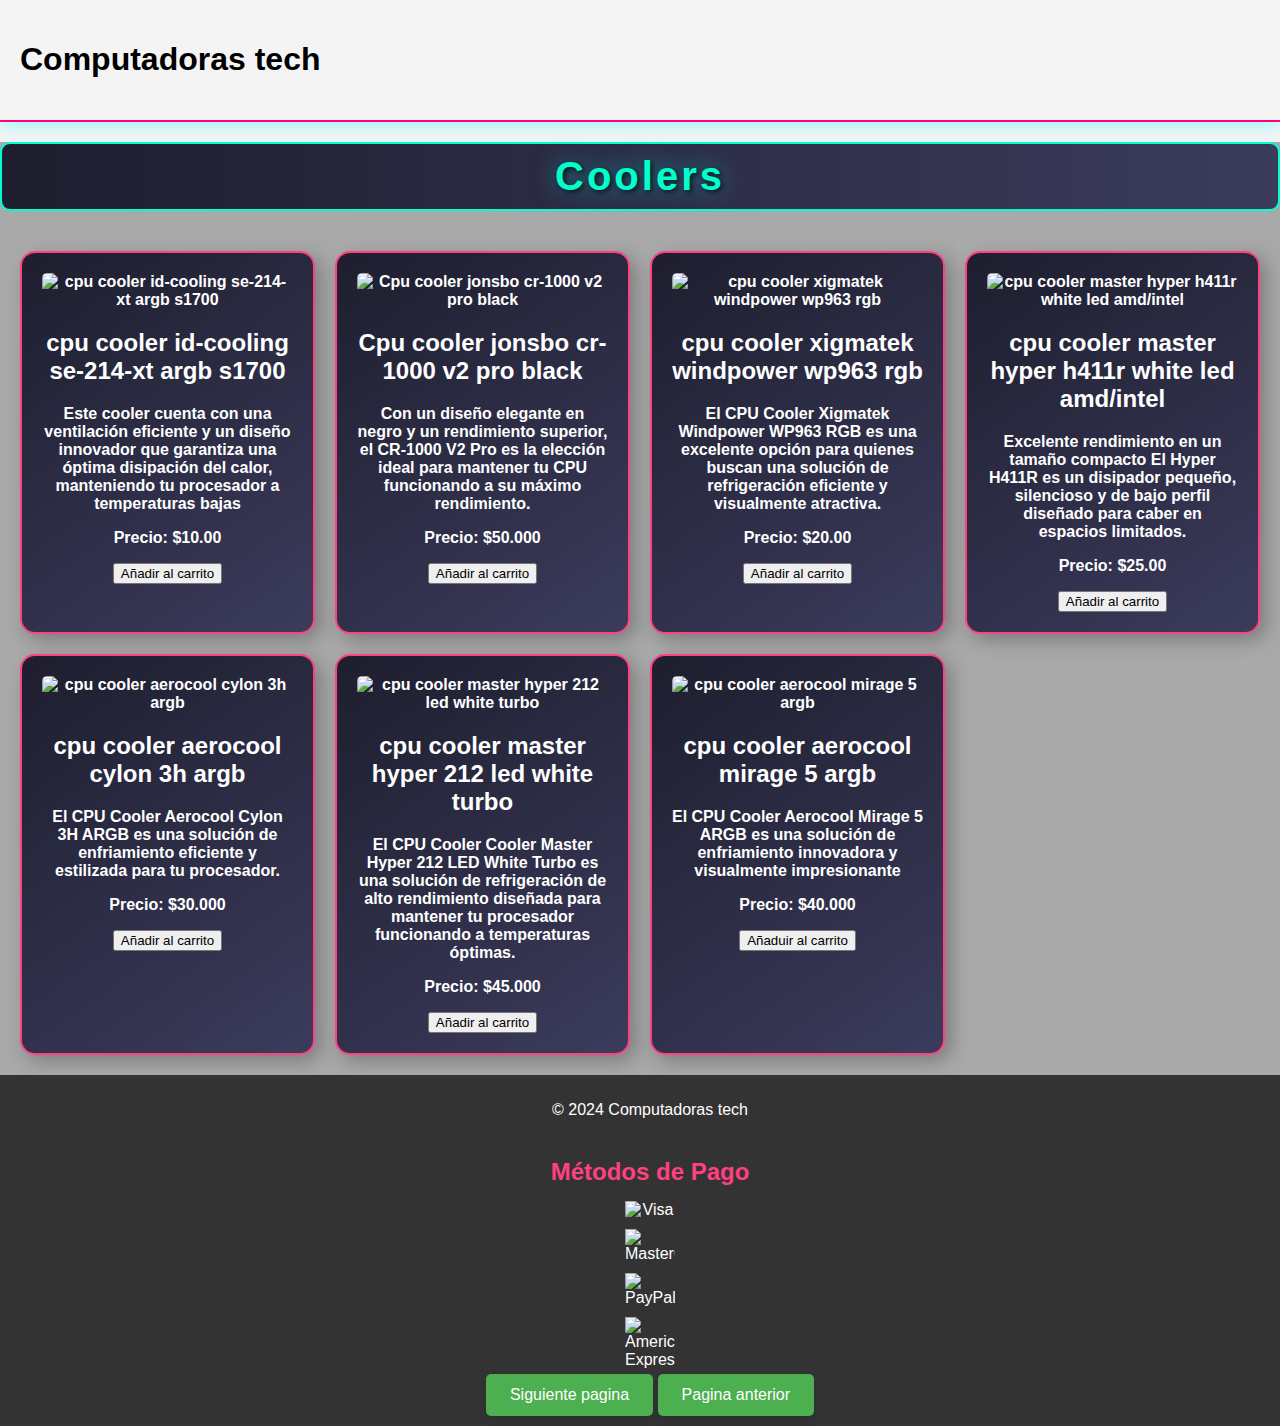
==== coolers_.html @ 5f6f4d14 "cambie titulos de los archivos index" ====
<!DOCTYPE html>
<html lang="es">

<head>
    <meta charset="UTF-8">
    <meta name="viewport" content="width=device-width, initial-scale=1.0">
    <link rel="stylesheet" href="style.css">
    <title>Computadoras tech</title>
</head>

<body>
    <header>
        <h1 class="Titulo-principal">Computadoras tech</h1>
    </header>
    <main>
        <h1 class="coolers">Coolers</h1>
        <div class="grid-container">
            <div class="grid-item">
                <img src="https://http2.mlstatic.com/D_NQ_NP_850804-MLA50139756954_052022-O.webp"
                    alt="cpu cooler id-cooling se-214-xt argb s1700">
                <h2>cpu cooler id-cooling se-214-xt argb s1700</h2>
                <p>Este cooler cuenta con una ventilación eficiente y un diseño innovador que garantiza una óptima
                    disipación del calor, manteniendo tu procesador a temperaturas bajas</p>
                <p>Precio: $10.00</p>
                <button>Añadir al carrito</button>
            </div>
            <div class="grid-item">
                <img src="https://http2.mlstatic.com/D_NQ_NP_973859-MLA75210642606_032024-O.webp"
                    alt="Cpu cooler jonsbo cr-1000 v2 pro black">
                <h2>Cpu cooler jonsbo cr-1000 v2 pro black</h2>
                <p>Con un diseño elegante en negro y un rendimiento superior, el CR-1000 V2 Pro es la elección ideal
                    para mantener tu CPU funcionando a su máximo rendimiento.</p>
                <p>Precio: $50.000</p>
                <button>Añadir al carrito</button>
            </div>
            <div class="grid-item">
                <img src="https://http2.mlstatic.com/D_NQ_NP_645825-MLA45712551487_042021-O.webp"
                    alt="cpu cooler xigmatek windpower wp963 rgb">
                <h2>cpu cooler xigmatek windpower wp963 rgb</h2>
                <p>El CPU Cooler Xigmatek Windpower WP963 RGB es una excelente opción para quienes buscan una solución
                    de refrigeración eficiente y visualmente atractiva.</p>
                <p>Precio: $20.00</p>
                <button>Añadir al carrito</button>
            </div>
            <div class="grid-item">
                <img src="https://http2.mlstatic.com/D_NQ_NP_622323-MLU74792138808_032024-O.webp"
                    alt="cpu cooler master hyper h411r white led amd/intel">
                <h2>cpu cooler master hyper h411r white led amd/intel</h2>
                <p>Excelente rendimiento en un tamaño compacto
                    El Hyper H411R es un disipador pequeño, silencioso y de bajo perfil diseñado para caber en espacios
                    limitados.</p>
                <p>Precio: $25.00</p>
                <button>Añadir al carrito</button>
            </div>
            <div class="grid-item">
                <img src="https://encrypted-tbn0.gstatic.com/images?q=tbn:ANd9GcSNApqn4N39D3axOoigOHz5-mss1V33w5LBqPhuKfMqlSadwrLe7nUWLZMjIhWpPL7F1Rg&usqp=CAU"
                    alt="cpu cooler aerocool cylon 3h argb">
                <h2>cpu cooler aerocool cylon 3h argb</h2>
                <p>El CPU Cooler Aerocool Cylon 3H ARGB es una solución de enfriamiento eficiente y estilizada para tu
                    procesador.</p>
                <p>Precio: $30.000</p>
                <button>Añadir al carrito</button>
            </div>
            <div class="grid-item">
                <img src="https://encrypted-tbn0.gstatic.com/images?q=tbn:ANd9GcSiKQUKbLqJ8J5vqbjDVCRreshqQDwA6vktIg&s"
                    alt="cpu cooler master hyper 212 led white turbo">
                <h2>cpu cooler master hyper 212 led white turbo</h2>
                <P>El CPU Cooler Cooler Master Hyper 212 LED White Turbo es una solución de refrigeración de alto
                    rendimiento diseñada para mantener tu procesador funcionando a temperaturas óptimas.</P>
                <p>Precio: $45.000 </p>
                <button>Añadir al carrito</button>
            </div>
            <div class="grid-item">
                <img src="https://encrypted-tbn0.gstatic.com/images?q=tbn:ANd9GcTDXWnTU2l5cBvpCX16W37u40CsREKDENYk0Q&s"
                    alt="cpu cooler aerocool mirage 5 argb">
                <h2>cpu cooler aerocool mirage 5 argb</h2>
                <p>El CPU Cooler Aerocool Mirage 5 ARGB es una solución de enfriamiento innovadora y visualmente
                    impresionante</p>
                <p>Precio: $40.000</p>
                <button>Añaduir al carrito</button>


            </div>

            <!-- Agrega más productos aquí -->
        </div>
    </main>
    <footer>
        <p>&copy; 2024 Computadoras tech</p>
        <div class="payment-methods">
            <h2>Métodos de Pago</h2>
            <img src="https://pbs.twimg.com/profile_images/1417869965777154050/6_x0Lmo8_400x400.jpg" alt="Visa" />
            <img src="https://encrypted-tbn0.gstatic.com/images?q=tbn:ANd9GcScdIpSmX8sayqToHS-O5sejmm0lR7XTiy74w&s"
                alt="MasterCard" />
            <img src="https://encrypted-tbn0.gstatic.com/images?q=tbn:ANd9GcQhKoEgJjmoDWpNtlF5J82hcIr85KIOL0gjFA&s"
                alt="PayPal" />
            <img src="https://encrypted-tbn0.gstatic.com/images?q=tbn:ANd9GcRGSEbl4DqVmMdx4Obksvo-LGemn0K_II72Iw&s"
                alt="American Express" />
            <!-- Agrega más íconos según sea necesario -->
        </div>
        <a href="placas_madre.html" class="back-button">Siguiente pagina</a>
        <a href="index-main.html" class="Volver">Pagina anterior</a>
        
    </footer>

    
</body>

</html>
---- style.css ----
body {
    font-family: Arial, sans-serif;
    margin: 0;
    padding: 0;
    background-color: #f4f4f4;
}

header {
    padding: 20px;
            border-bottom: 2px solid #ff007f;
            box-shadow: 0 0 20px rgba(0, 255, 255, 0.5);
}

.grid-container {
    display: grid;
    grid-template-columns: repeat(auto-fill, minmax(250px, 1fr)); /* Columnas flexibles */
    gap: 20px; /* Espacio entre los elementos */
    padding: 20px; /* Espacio interno del contenedor */
}

.grid-item {
    background: linear-gradient(145deg, #1e1e2f, #3b3b5c); /* Fondo en degradado oscuro */
    border: 2px solid #ff4081; /* Borde color neón */
    border-radius: 15px; /* Esquinas más redondeadas */
    padding: 20px; /* Espacio interno aumentado */
    text-align: center;
    box-shadow: 
        5px 5px 20px rgba(0, 0, 0, 0.3), 
        -5px -5px 20px rgba(255, 255, 255, 0.1); /* Sombras con efecto 3D */
    transition: transform 0.3s, box-shadow 0.3s, background-color 0.3s; /* Transición suave para transformaciones */
    color: #ffffff; /* Color de texto blanco para mayor contraste */
    font-weight: bold; /* Negrita para resaltar el texto */
    position: relative; /* Para el efecto de pseudo-elemento */
}


.grid-item img {
    max-width: 100%; /* Asegurar que la imagen no exceda el contenedor */
    height: auto; /* Mantener la relación de aspecto de la imagen */
    border-radius: 5px; /* Esquinas redondeadas para la imagen */
}

footer {
    text-align: center;
    padding: 10px;
    background: #333;
    color: #fff;
    position: relative;
    bottom: 0;
    width: 100%;
}

.coolers{
    display: grid;
    justify-content: center;
    font-size: 2.5em; /* Tamaño de fuente grande */
    font-weight: bold; /* Negrita para mayor impacto */
    color: #00ffcc; /* Color vibrante de estilo ciberpunk */
    text-shadow: 
        2px 2px 5px rgba(0, 0, 0, 0.7), 
        0 0 25px rgba(0, 255, 255, 0.5); /* Sombra de texto intensa */
    letter-spacing: 3px; /* Espaciado entre letras más amplio */
    margin: 20px 0; /* Espacio arriba y abajo */
    padding: 10px; /* Espacio interno */
    background: linear-gradient(90deg, #1e1e2f, #3b3b5c); /* Fondo oscuro con degradado */
    border: 2px solid #00ffcc; /* Borde que resalta */
    border-radius: 10px; /* Esquinas redondeadas */
    transition: transform 0.3s, color 0.3s, box-shadow 0.3s; /* Transiciones suaves */
    position: relative; /* Para efectos adicionales */ 
    }

    .coolers::before {
        content: '';
        position: absolute;
        top: 0;
        left: 0;
        right: 0;
        bottom: 0;
        border-radius: 10px; /* Mantener esquinas redondeadas */
        background: rgba(0, 255, 255, 0.1); /* Capa de resplandor */
        opacity: 0;
        transition: opacity 0.3s; /* Transición suave para la opacidad */
    }

    .coolers:hover {
        transform: scale(1.05); /* Efecto de escala al pasar el ratón */
        color: #ffffff; /* Cambiar color del texto en hover */
        box-shadow: 0 0 20px rgba(0, 255, 255, 1); /* Efecto de resplandor */
    }

    .coolers:hover::before {
        opacity: 0.3; /* Efecto de resplandor en hover */
    }





.titulo-principal{
    font-size: 3em;
    text-shadow: 0 0 10px #00ffcc, 0 0 20px #ff007f;

}

.grid-item:hover {
    transform: translateY(-5px) scale(1.05); /* Efecto de elevar y escalar al pasar el ratón */
    box-shadow: 
        10px 10px 30px rgba(0, 0, 0, 0.4), 
        -10px -10px 30px rgba(255, 255, 255, 0.2); /* Sombras más pronunciadas al pasar el ratón */
}

.grid-item::before{
    content: '';
    position: absolute;
    top: 0;
    left: 0;
    right: 0;
    bottom: 0;
    border-radius: 15px; /* Mantener esquinas redondeadas */
    background: rgba(255, 255, 255, 0.1); /* Capa blanca semi-transparente */
    opacity: 0;
    transition: opacity 0.3s; /* Transición suave para la opacidad */
}

.grid-item:hover::before {
    opacity: 0.2; /* Efecto de brillo al pasar el ratón */
}

main{
    background-color: darkgray;
}



.payment-methods {
    display: flex;
    flex-direction: column;
    align-items: center; /* Centrar los íconos */
    margin-top: 20px; /* Espacio superior */
}

.payment-methods img {
    width: 50px; /* Ajusta el tamaño según sea necesario */
    margin: 5px; /* Espacio entre íconos */
}

.payment-methods h2 {
    font-size: 1.5em; /* Tamaño de fuente del título */
    margin-bottom: 10px; /* Espacio inferior */
    color: #ff4081; /* Color llamativo para el título */
}


.back-button {
    display: inline-block; /* Hacer que el enlace se comporte como un bloque */
    padding: 12px 24px; /* Espaciado interno del botón */
    background-color: #4CAF50; /* Color de fondo verde */
    color: white; /* Color de texto blanco */
    font-size: 16px; /* Tamaño de la fuente */
    text-decoration: none; /* Quitar el subrayado del enlace */
    border-radius: 5px; /* Bordes redondeados */
    box-shadow: 0 4px 6px rgba(0, 0, 0, 0.1); /* Sombra suave */
    transition: background-color 0.3s, transform 0.3s; /* Efecto de transición suave */
}

/* Estilo al pasar el ratón (hover) */
.back-button:hover {
    background-color: #45a049; /* Cambiar a un verde más oscuro */
    transform: translateY(-2px); /* Desplazamiento hacia arriba para un efecto de elevación */
}

/* Estilo al hacer clic (active) */
.back-button:active {
    background-color: #388e3c; 
    transform: translateY(0); 
}


.Volver {
    display: inline-block;
    /* Hacer que el enlace se comporte como un bloque */
    padding: 12px 24px;
    /* Espaciado interno del botón */
    background-color: #4CAF50;
    /* Color de fondo verde */
    color: white;
    /* Color de texto blanco */
    font-size: 16px;
    /* Tamaño de la fuente */
    text-decoration: none;
    /* Quitar el subrayado del enlace */
    border-radius: 5px;
    /* Bordes redondeados */
    box-shadow: 0 4px 6px rgba(0, 0, 0, 0.1);
    /* Sombra suave */
    transition: background-color 0.3s, transform 0.3s;
    /* Efecto de transición suave */




}
.Volver:hover{
    background-color: #45a049;
    /* Cambiar a un verde más oscuro */
    transform: translateY(-2px);
    /* Desplazamiento hacia arriba para un efecto de elevación */



}

.Volver:active{
    background-color: #388e3c;
    transform: translateY(0);


}
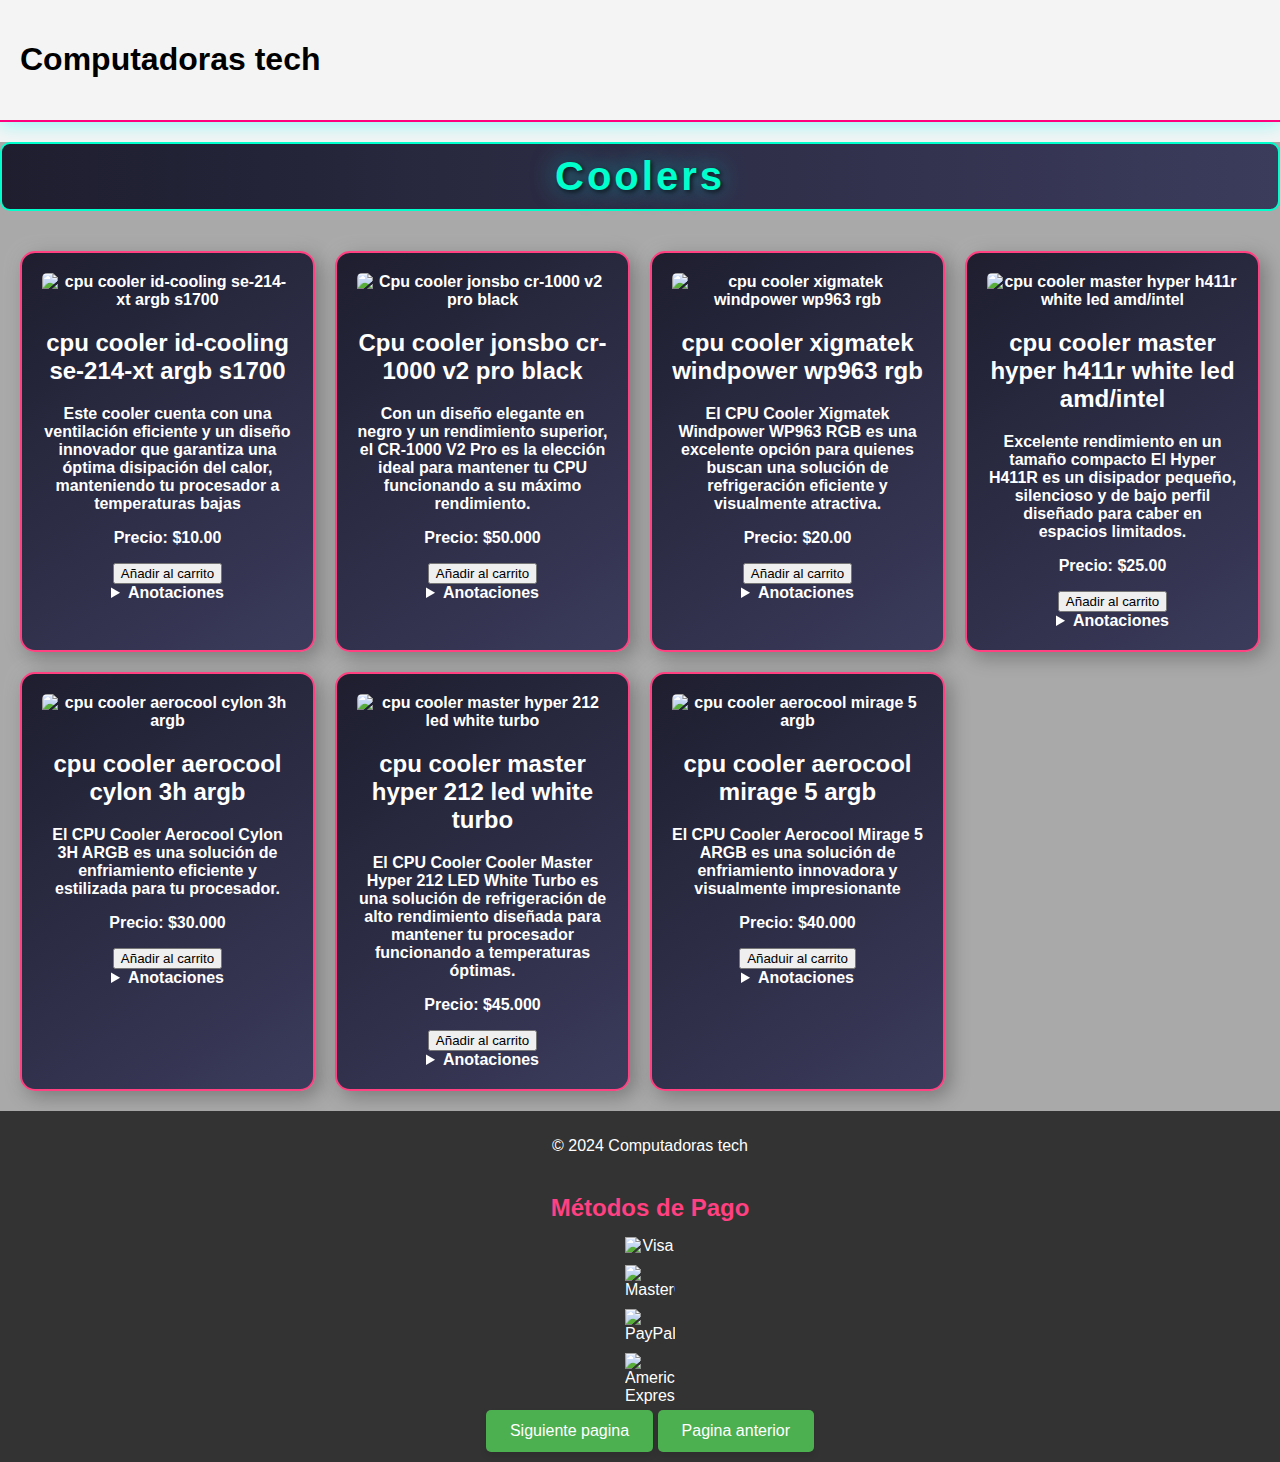
==== commit 2ba23c3d: "agregue anotaciones en todos las paginas de los productos" ====
--- a/coolers_.html
+++ b/coolers_.html
@@ -23,6 +23,12 @@
                     disipación del calor, manteniendo tu procesador a temperaturas bajas</p>
                 <p>Precio: $10.00</p>
                 <button>Añadir al carrito</button>
+                <details>
+                    <summary>Anotaciones</summary>
+                    <p>
+                        Consultar por el stock
+                    </p>
+                </details>
             </div>
             <div class="grid-item">
                 <img src="https://http2.mlstatic.com/D_NQ_NP_973859-MLA75210642606_032024-O.webp"
@@ -32,6 +38,12 @@
                     para mantener tu CPU funcionando a su máximo rendimiento.</p>
                 <p>Precio: $50.000</p>
                 <button>Añadir al carrito</button>
+                <details>
+                    <summary>Anotaciones</summary>
+                    <p>
+                        Consultar por el stock
+                    </p>
+                </details>
             </div>
             <div class="grid-item">
                 <img src="https://http2.mlstatic.com/D_NQ_NP_645825-MLA45712551487_042021-O.webp"
@@ -41,6 +53,12 @@
                     de refrigeración eficiente y visualmente atractiva.</p>
                 <p>Precio: $20.00</p>
                 <button>Añadir al carrito</button>
+                <details>
+                    <summary>Anotaciones</summary>
+                    <p>
+                        Consultar por el stock
+                    </p>
+                </details>
             </div>
             <div class="grid-item">
                 <img src="https://http2.mlstatic.com/D_NQ_NP_622323-MLU74792138808_032024-O.webp"
@@ -51,6 +69,15 @@
                     limitados.</p>
                 <p>Precio: $25.00</p>
                 <button>Añadir al carrito</button>
+                <details>
+                    <summary>Anotaciones</summary>
+                    <p>
+                        Consultar por el stock
+                    </p>
+                </details>
+
+
+
             </div>
             <div class="grid-item">
                 <img src="https://encrypted-tbn0.gstatic.com/images?q=tbn:ANd9GcSNApqn4N39D3axOoigOHz5-mss1V33w5LBqPhuKfMqlSadwrLe7nUWLZMjIhWpPL7F1Rg&usqp=CAU"
@@ -60,6 +87,14 @@
                     procesador.</p>
                 <p>Precio: $30.000</p>
                 <button>Añadir al carrito</button>
+
+                <details>
+                    <summary>Anotaciones</summary>
+                    <p>
+                        Consultar por el stock
+                    </p>
+                </details>
+
             </div>
             <div class="grid-item">
                 <img src="https://encrypted-tbn0.gstatic.com/images?q=tbn:ANd9GcSiKQUKbLqJ8J5vqbjDVCRreshqQDwA6vktIg&s"
@@ -69,6 +104,15 @@
                     rendimiento diseñada para mantener tu procesador funcionando a temperaturas óptimas.</P>
                 <p>Precio: $45.000 </p>
                 <button>Añadir al carrito</button>
+
+                <details>
+                    <summary>Anotaciones</summary>
+                    <p>
+                        Consultar por el stock
+                    </p>
+                </details>
+
+
             </div>
             <div class="grid-item">
                 <img src="https://encrypted-tbn0.gstatic.com/images?q=tbn:ANd9GcTDXWnTU2l5cBvpCX16W37u40CsREKDENYk0Q&s"
@@ -79,6 +123,13 @@
                 <p>Precio: $40.000</p>
                 <button>Añaduir al carrito</button>
 
+                <details>
+                    <summary>Anotaciones</summary>
+                    <p>
+                        Consultar por el stock
+                    </p>
+                </details> 
+               
 
             </div>
 
@@ -100,10 +151,10 @@
         </div>
         <a href="placas_madre.html" class="back-button">Siguiente pagina</a>
         <a href="index-main.html" class="Volver">Pagina anterior</a>
-        
+
     </footer>
 
-    
+
 </body>
 
 </html>